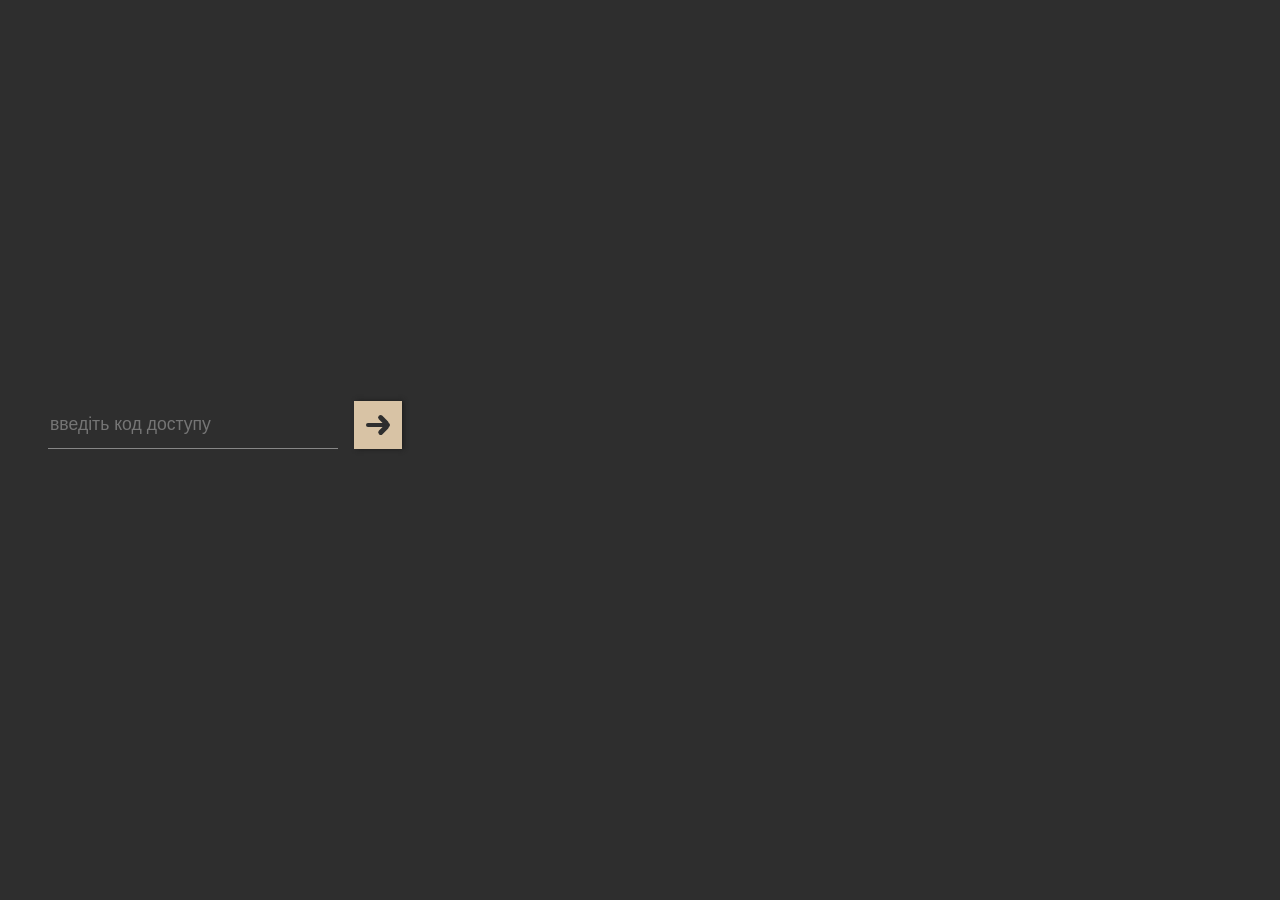
==== index.html @ d72dafdd "0.00.004(11)" ====
<!DOCTYPE html>
<html lang="uk">
<head>
  <meta charset="UTF-8">
  <meta name="viewport" content="width=device-width, initial-scale=1.0">
  <title>Base</title>
  <link rel="stylesheet" href="./styles.css">
</head>
<body>

  <form id="auth-form">
    <input type="checkbox" id="error-toggle" class="input">

    <input type="text" id="access-code" name="access-code" placeholder="введіть код доступу" autocomplete="off" inputmode="latin" lang="en" autocapitalize="off" autocorrect="off" spellcheck="false" maxlength="10" autofocus>
    
    <input type="checkbox" id="on-loading" class="input">
    <label for="on-loading" id="button">
      <div id="on" class="button">
        <span></span>
      </div>
      <div id="loading" class="button">
        <span></span>
      </div>
    </label>

    <p id="error-msg" class="error-text">невірний код доступу</p>
  </form>

  <script src="./script.js"></script>
</body>
</html>
---- styles.css ----
/*Авторське право (c) грудень 2026 рік Сікан Іван Валерійович.*/
:root{
  --fon-color: #2e2e2e;
  --color-error: #c94a42;
  --color-shadow: #1b1b1b;
  --fon-color2: #d8c3a5;
  --fon-color3: #fdf6ec;
  --color-text-shadow: #878787;
}

* {
    box-sizing: border-box;
}

body {
  height: 100dvh;
  margin: 0;
  padding: 0;
  background-color: var(--fon-color);
  color: var(--color-accent);
  display: flex;
  justify-content: flex-start;
  align-items: center;
  position: relative;
  user-select: none;
}

.input {
    display: none;
}

#auth-form {
  height: 50vmin;
  aspect-ratio: 1 / 1;
  display: flex;
  align-items: center;
  flex-wrap: wrap;
  align-content: center;
  padding: 0 3rem;
}

#access-code {
  flex: 1;
  min-width: 0;
  height: 3rem;

  appearance: none;
  -webkit-appearance: none;
  -moz-appearance: none;
  background: transparent;
  border: none;
  outline: none;
  box-shadow: none;
  border-radius: 0;

  color: var(--fon-color2);
  font-size: 1.1rem;
  border-bottom: 0.05rem solid var(--color-text-shadow);
  margin: 0 1rem 0 0;

  transition: border-bottom 0.7s ease-in-out, color 0.7s ease-in-out;
}
#access-code::placeholder {
  transition: color 0.7s ease-in-out;
}

#button {
  flex-shrink: 0;
  width: 3rem;
  aspect-ratio: 1/1;
  background-color: var(--fon-color2);
  position: relative;
  overflow: hidden;
  cursor: pointer;
  box-shadow: 0.1rem 0 0.3rem var(--color-shadow);
  transform: scale(1);
  transition: transform 0.5s ease-in-out;
}

.button {
  width: 100%;
  height: 100%;
  display: flex;
  align-items: center;
  justify-content: center;
  position: absolute;
}

#on {
  opacity: 1;
  transition: opacity 0.5s ease-in-out;
}

#on span {
  position: relative;
  display: block;
  width: 50%;
  height: 0.3rem;
  border-radius: 0.3rem;
  background-color: var(--fon-color);
}
#on span:before, #on span::after { 
  content: '';
  display: block;
  position: absolute;
  width: 55%;
  height: 100%;
  border-radius: 0.3rem;
  background-color: var(--fon-color);
  right: 0;
}
#on span:before { 
  transform: rotate(45deg);
  top: -98%;
}
#on span::after { 
  transform: rotate(-45deg);
  bottom: -102%;
}

#loading {
  opacity: 0;
  transition: opacity 0.5s ease-in-out;
}

#loading span {
  width: 70%;
  aspect-ratio: 1 / 1;
  border: 0.3rem solid var(--fon-color);
  border-radius: 3rem;
  position: relative;
  display: flex;
  justify-content: center;
  align-items: center;
}
#loading span::before {
  content: '';
  display: block;
  position: absolute;
  width: 100%;
  height: 100%;
  border-radius: 3rem;
  border: 0.3rem solid transparent;
  border-top-color: var(--fon-color);
  transform: rotate(0deg);
}

#error-msg {
  flex-basis: 100%;
  width: 100%;
  color: var(--color-error);
  opacity: 0;
  transition: opacity 0.7s ease-in-out;
}


/*при наведені*/
#button:hover {
  transform: scale(1.01);
}

/*при кліку*/
#error-toggle:checked ~ #access-code {
  border-bottom: 0.05rem solid var(--color-error);
  color: var(--color-error);
}
#error-toggle:checked ~ #access-code::placeholder {
  color: var(--color-error);
}

#error-toggle:checked ~ #error-msg {
  opacity: 1;
}

#on-loading:checked ~ #button #on {
  opacity: 0;
}
#on-loading:checked ~ #button #loading {
  opacity: 1;
}
#on-loading:checked ~ #button #loading span{
  border-color: rgba(46, 46, 46, 0.2);
}
#on-loading:checked ~ #button #loading span::before {
  animation: rotate-arc 1.5s linear infinite;
}


@keyframes rotate-arc {
  from {
    transform: rotate(0deg);
  }
  to {
    transform: rotate(360deg);
  }
}
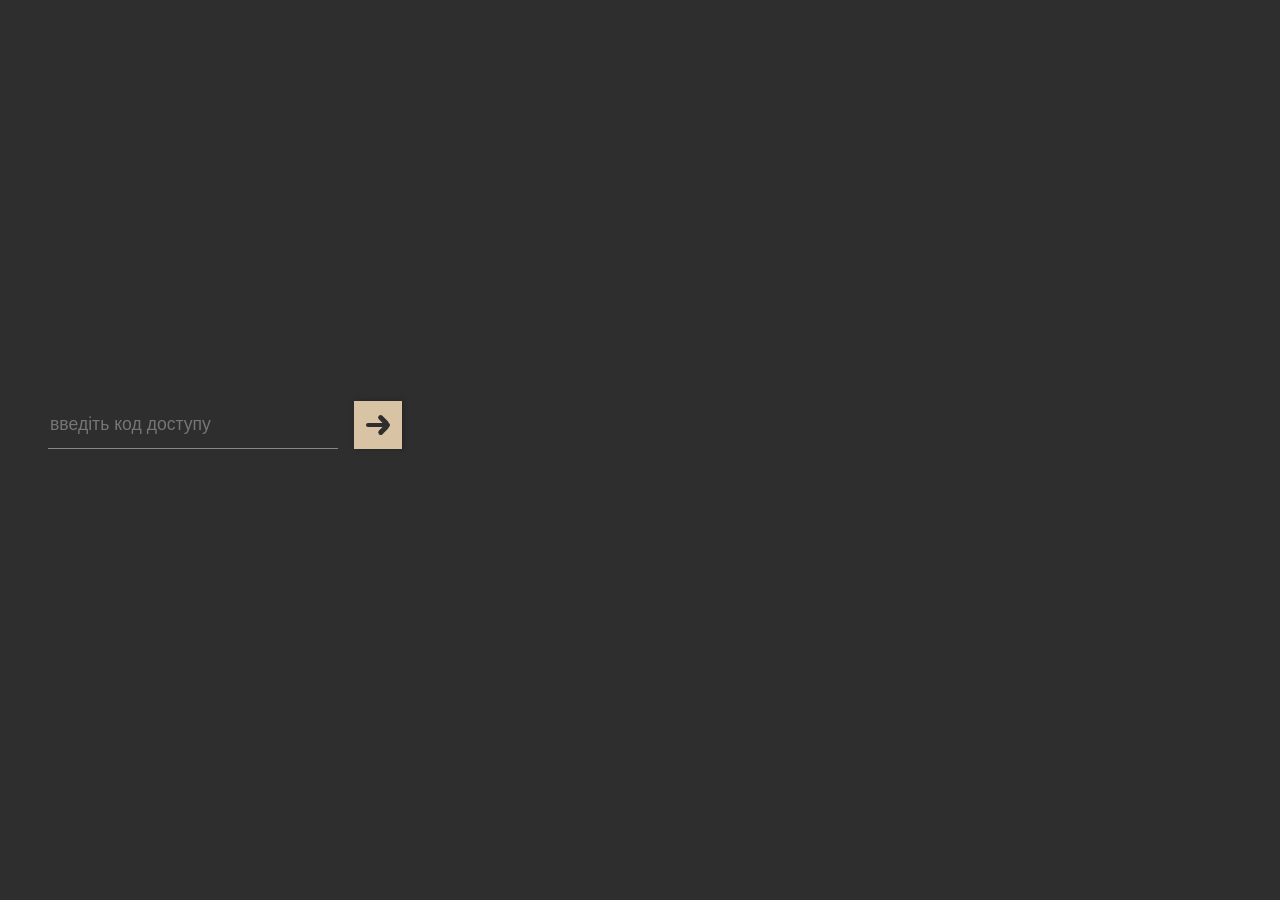
==== commit 909a463a: "0.00.012" ====
--- a/index.html
+++ b/index.html
@@ -8,23 +8,31 @@
 </head>
 <body>
 
-  <form id="auth-form">
-    <input type="checkbox" id="error-toggle" class="input">
+  <div id="access">
+    <form id="auth-form">
+      <input type="checkbox" id="error-toggle" class="input">
+      
+      <input type="text" id="access-code" name="access-code" placeholder="введіть код доступу" autocomplete="off" inputmode="latin" lang="en" autocapitalize="off" autocorrect="off" spellcheck="false" maxlength="10" autofocus>
+      
+      <input type="checkbox" id="on-loading" class="input">
+      <label for="on-loading" id="button">
+        <div id="on" class="button">
+          <span></span>
+        </div>
+        <div id="loading" class="button">
+          <span></span>
+        </div>
+      </label>
+      
+      <p id="error-msg" class="error-text">невірний код доступу</p>
+    </form>
+  </div>
 
-    <input type="text" id="access-code" name="access-code" placeholder="введіть код доступу" autocomplete="off" inputmode="latin" lang="en" autocapitalize="off" autocorrect="off" spellcheck="false" maxlength="10" autofocus>
+
+  <div id="contents">
     
-    <input type="checkbox" id="on-loading" class="input">
-    <label for="on-loading" id="button">
-      <div id="on" class="button">
-        <span></span>
-      </div>
-      <div id="loading" class="button">
-        <span></span>
-      </div>
-    </label>
+  </div>
 
-    <p id="error-msg" class="error-text">невірний код доступу</p>
-  </form>
 
   <script src="./script.js"></script>
 </body>
--- a/styles.css
+++ b/styles.css
@@ -2,7 +2,7 @@
 :root{
   --fon-color: #2e2e2e;
   --color-error: #c94a42;
-  --color-shadow: #1b1b1b;
+  --color-shadow: rgba(27, 27, 27, 0.5);
   --fon-color2: #d8c3a5;
   --fon-color3: #fdf6ec;
   --color-text-shadow: #878787;
@@ -88,7 +88,7 @@
 
 #on {
   opacity: 1;
-  transition: opacity 0.5s ease-in-out;
+  transition: opacity 0.5s ease-in-out 0.5s;
 }
 
 #on span {
@@ -120,13 +120,13 @@
 
 #loading {
   opacity: 0;
-  transition: opacity 0.5s ease-in-out;
+  transition: opacity 0.5s ease-in-out 0s;
 }
 
 #loading span {
   width: 70%;
   aspect-ratio: 1 / 1;
-  border: 0.3rem solid var(--fon-color);
+  border: 0.3rem solid rgba(46, 46, 46, 0.2);
   border-radius: 3rem;
   position: relative;
   display: flex;
@@ -143,6 +143,9 @@
   border: 0.3rem solid transparent;
   border-top-color: var(--fon-color);
   transform: rotate(0deg);
+
+  animation: rotate-arc 1.5s linear infinite;
+  animation-play-state: paused;
 }
 
 #error-msg {
@@ -156,7 +159,7 @@
 
 /*при наведені*/
 #button:hover {
-  transform: scale(1.01);
+  transform: scale(1.03);
 }
 
 /*при кліку*/
@@ -174,15 +177,14 @@
 
 #on-loading:checked ~ #button #on {
   opacity: 0;
+  transition-delay: 0s;
 }
 #on-loading:checked ~ #button #loading {
   opacity: 1;
-}
-#on-loading:checked ~ #button #loading span{
-  border-color: rgba(46, 46, 46, 0.2);
+  transition-delay: 0.5s;
 }
 #on-loading:checked ~ #button #loading span::before {
-  animation: rotate-arc 1.5s linear infinite;
+  animation-play-state: running;
 }
 
 
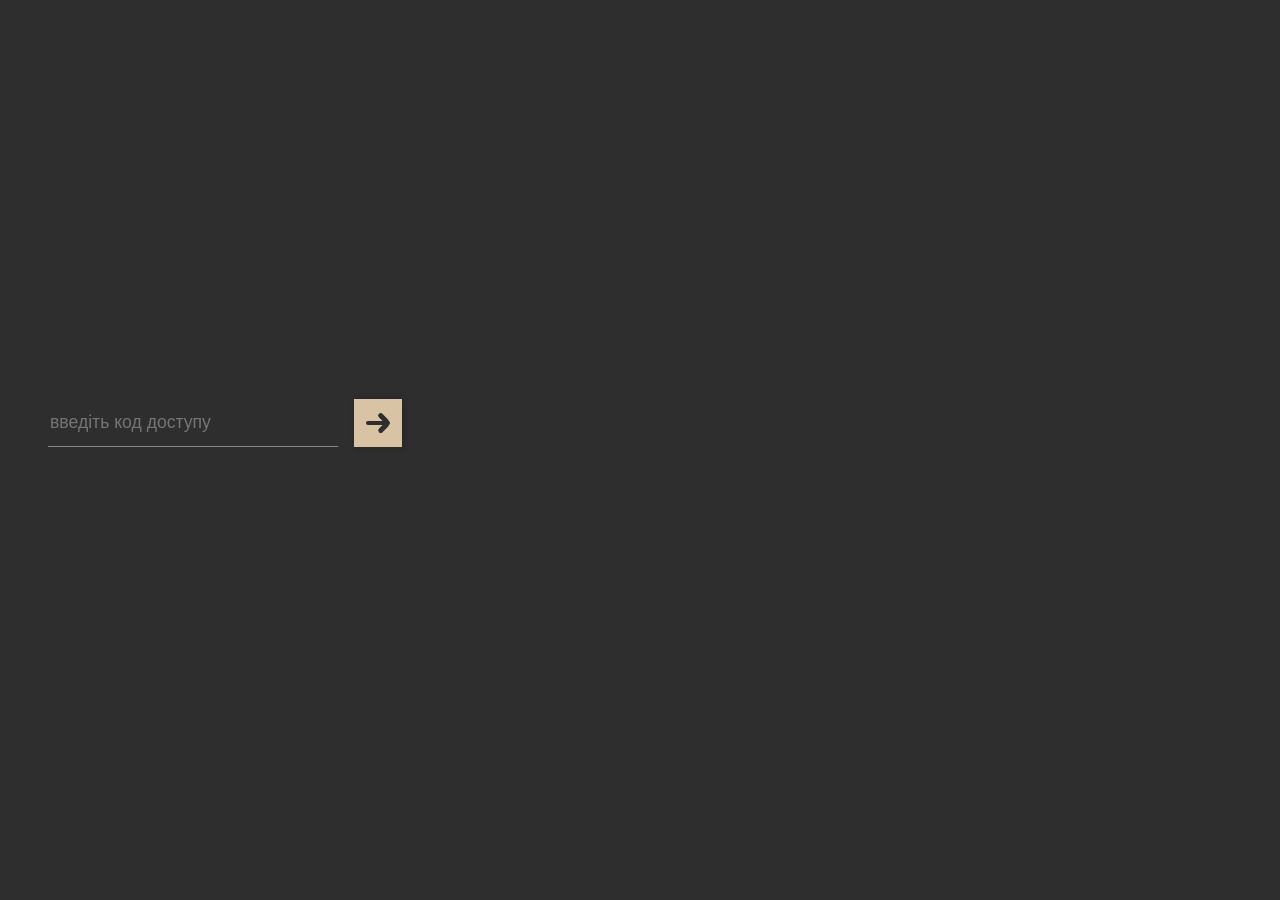
==== commit a0c87bc1: "0.00.016" ====
--- a/index.html
+++ b/index.html
@@ -5,8 +5,10 @@
   <meta name="viewport" content="width=device-width, initial-scale=1.0">
   <title>Base</title>
   <link rel="stylesheet" href="./styles.css">
+  <link rel="stylesheet" href="./styles-content.css">
 </head>
 <body>
+  <input type="checkbox" id="access-on-off" class="input">
 
   <div id="access">
     <form id="auth-form">
@@ -30,7 +32,19 @@
 
 
   <div id="contents">
-    
+    <input type="radio" name="menu" id="input-material" class="input">
+    <input type="radio" name="menu" id="input-revision" class="input">
+
+    <div id="materials" class="content">
+      <div class="title">
+        <p>Матеріали:</p>
+      </div>
+    </div>
+
+    <div id="revision" class="content">
+      
+    </div>
+
   </div>
 
 
--- a/styles.css
+++ b/styles.css
@@ -9,24 +9,38 @@
 }
 
 * {
-    box-sizing: border-box;
+  box-sizing: border-box;
 }
 
 body {
   height: 100dvh;
   margin: 0;
   padding: 0;
+  background-color: var(--fon-color3);
+  display: flex;
+  justify-content: flex-start;
+  align-items: center;
+  position: relative;
+  user-select: none;
+  font-family: 'SourceSans3';
+}
+
+.input {
+  display: none;
+}
+
+#access {
+  position: absolute;
+  width: 100%;
+  height: 100%;
   background-color: var(--fon-color);
-  color: var(--color-accent);
   display: flex;
   justify-content: flex-start;
   align-items: center;
-  position: relative;
-  user-select: none;
-}
-
-.input {
-    display: none;
+  opacity: 1;
+  transition: opacity 0.7s ease-in-out,
+    visibility 0s 0s,
+    pointer-events 0s 0s;
 }
 
 #auth-form {
@@ -163,6 +177,13 @@
 }
 
 /*при кліку*/
+#access-on-off:checked  ~ #access {
+  opacity: 0;
+  visibility: hidden;
+  pointer-events: none;
+  transition-delay: 0s, 0.8s, 0.8s;
+}
+
 #error-toggle:checked ~ #access-code {
   border-bottom: 0.05rem solid var(--color-error);
   color: var(--color-error);
@@ -195,4 +216,11 @@
   to {
     transform: rotate(360deg);
   }
+}
+
+@font-face {
+  font-family: 'SourceSans3';
+  src: url('SourceSans3-Regular.ttf') format('truetype');
+  font-weight: 400;
+  font-style: normal;
 }
--- a/styles-content.css
+++ b/styles-content.css
@@ -0,0 +1,5 @@
+#contents {
+    width: 100%;
+    height: 100%;
+    display: flex;
+}
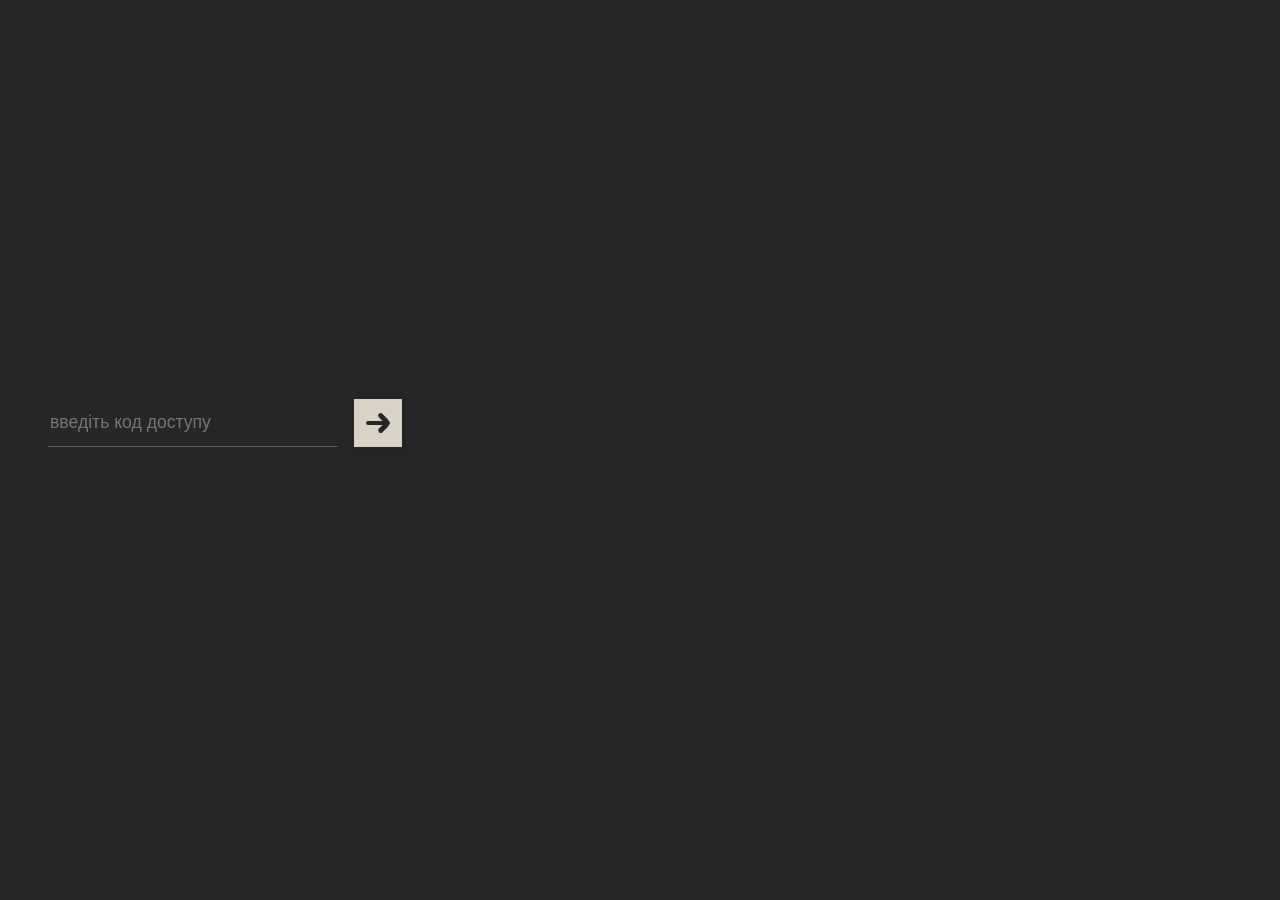
==== commit e75bd3fb: "0.00.017" ====
--- a/index.html
+++ b/index.html
@@ -35,14 +35,19 @@
     <input type="radio" name="menu" id="input-material" class="input">
     <input type="radio" name="menu" id="input-revision" class="input">
 
+    <input type="checkbox" id="input-add-material" class="input">
+
     <div id="materials" class="content">
       <div class="title">
         <p>Матеріали:</p>
+        <label for="input-add-material">
+          <span></span>
+        </label>
       </div>
     </div>
 
     <div id="revision" class="content">
-      
+
     </div>
 
   </div>
--- a/styles.css
+++ b/styles.css
@@ -1,11 +1,11 @@
 /*Авторське право (c) грудень 2026 рік Сікан Іван Валерійович.*/
 :root{
-  --fon-color: #2e2e2e;
+  --fon-color: #262626;
   --color-error: #c94a42;
   --color-shadow: rgba(27, 27, 27, 0.5);
-  --fon-color2: #d8c3a5;
-  --fon-color3: #fdf6ec;
-  --color-text-shadow: #878787;
+  --fon-color2: #d9d3c7;
+  --fon-color3: #f0f1f2;
+  --color-text-shadow: #595959;
 }
 
 * {
@@ -38,9 +38,11 @@
   justify-content: flex-start;
   align-items: center;
   opacity: 1;
+  z-index: 5;
+  visibility: visible;
+  pointer-events: auto;
   transition: opacity 0.7s ease-in-out,
-    visibility 0s 0s,
-    pointer-events 0s 0s;
+    visibility 0s ease-in-out 1s;
 }
 
 #auth-form {
@@ -181,7 +183,6 @@
   opacity: 0;
   visibility: hidden;
   pointer-events: none;
-  transition-delay: 0s, 0.8s, 0.8s;
 }
 
 #error-toggle:checked ~ #access-code {
--- a/styles-content.css
+++ b/styles-content.css
@@ -2,4 +2,62 @@
     width: 100%;
     height: 100%;
     display: flex;
+    justify-content: flex-end;
+    align-items: center;
+    padding: 1rem;
+    position: relative;
+    color: var(--color-text-shadow);
+}
+.content {
+    height: 100%;
+    display: flex;
+    padding: 0 1rem;
+}
+
+#groups {
+    min-width: 17rem;
+    max-width: 25rem;
+    width: 35%;
+    border-right: 0.15rem solid var(--fon-color2);
+    transition: min-width 0.7s ease-in-out, 
+        max-width 0.7s ease-in-out, 
+        width 0.7s ease-in-out, 
+        padding 0.7s ease-in-out, 
+        border 0.7s ease-in-out;
+}
+
+#materials {
+    min-width: 17rem;
+    width: calc(100% - 35%);
+    border-right: 0.15rem solid transparent;
+    transition: min-width 0.7s ease-in-out,  
+        width 0.7s ease-in-out, 
+        padding 0.7s ease-in-out, 
+        border 0.7s ease-in-out;
+}
+
+#revision {
+    width: 0;
+    padding: 0;
+    transition: width 0.7s ease-in-out, 
+        padding 0.7s ease-in-out;
+}
+
+#input-revision:checked ~ #groups {
+    min-width: 0;
+    max-width: 0;
+    width: 0;
+    padding: 0;
+    border-color: transparent;
+}
+#input-revision:checked ~ #materials {
+    min-width: 17rem;
+    width: 35%;
+    border-color: var(--fon-color2);
+}
+
+
+#input-revision:checked ~ #revision {
+    width: calc(100% - 35%);
+    padding: 0 1rem;
 }
